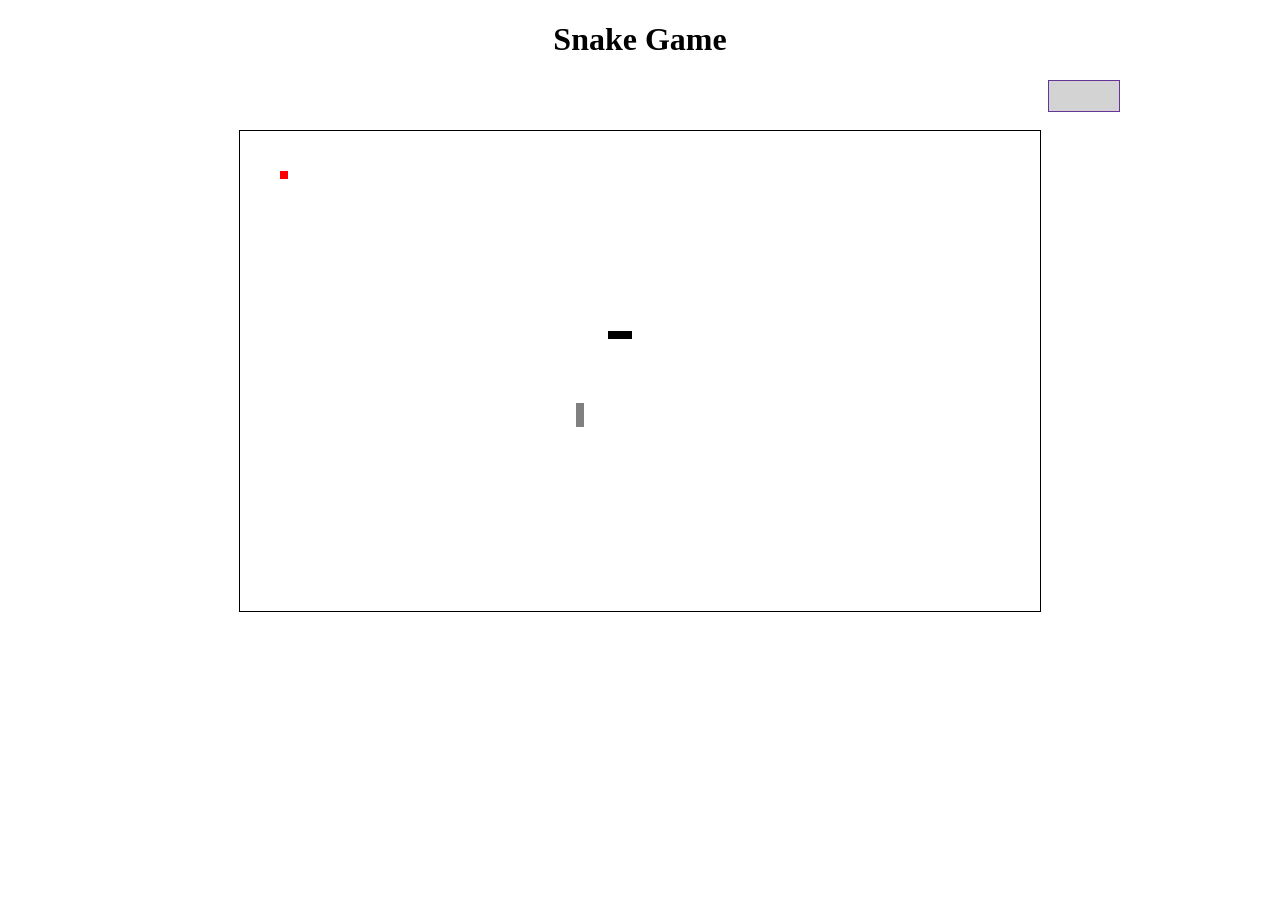
==== index.html @ 139675f8 "Added scores mechanism" ====
<!DOCTYPE html>
<html lang="en">

<head>
  <title>Snake</title>
  <link rel="stylesheet" href="snake.css" />
  <script src="snake.js"></script>
</head>

<body onload="main()">
  <h1>Snake Game</h1>
  <div id='score'></div>
  <br>
  <div id="grid"></div>
</body>

</html>
---- snake.css ----
h1 {
  text-align: center;
}

#score{
  width: 70px;
  height: 30px;
  margin-left: 1040px;
  background-color: lightgray;
  border: 1px solid rebeccapurple;
}

#grid {
  width: 800px;
  display: flex;
  margin: 0 auto;
  flex-wrap: wrap;
  border: 1px solid black;
}

.cell {
  width: 8px;
  height: 8px;
}

.snake {
  background-color: black;
}

.ghost {
  background-color: gray;
}

.food{
  background-color:red;
}
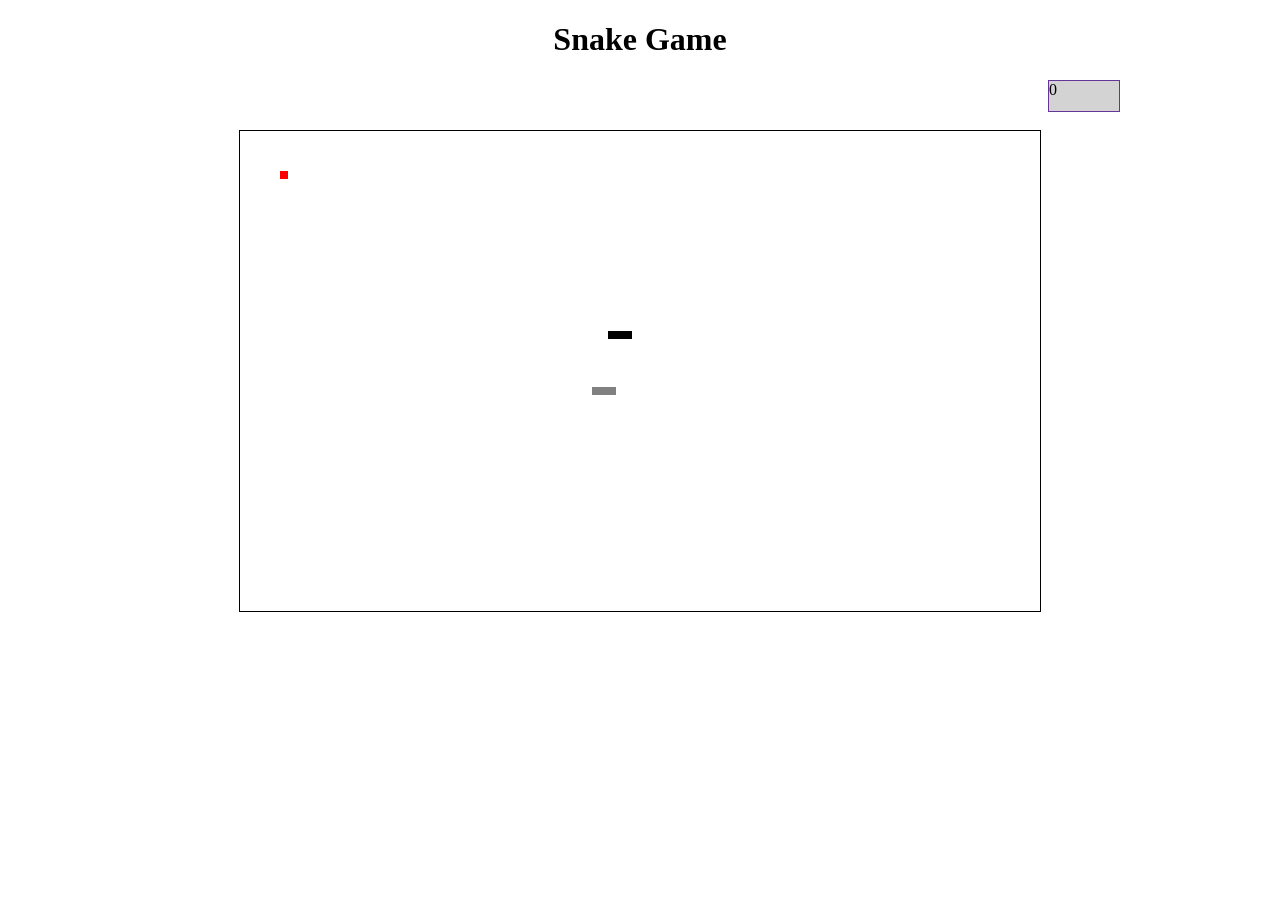
==== commit 81dcd2b4: "Fixed bug" ====
--- a/index.html
+++ b/index.html
@@ -9,7 +9,7 @@
 
 <body onload="main()">
   <h1>Snake Game</h1>
-  <div id='score'></div>
+  <div id='score'>0</div>
   <br>
   <div id="grid"></div>
 </body>
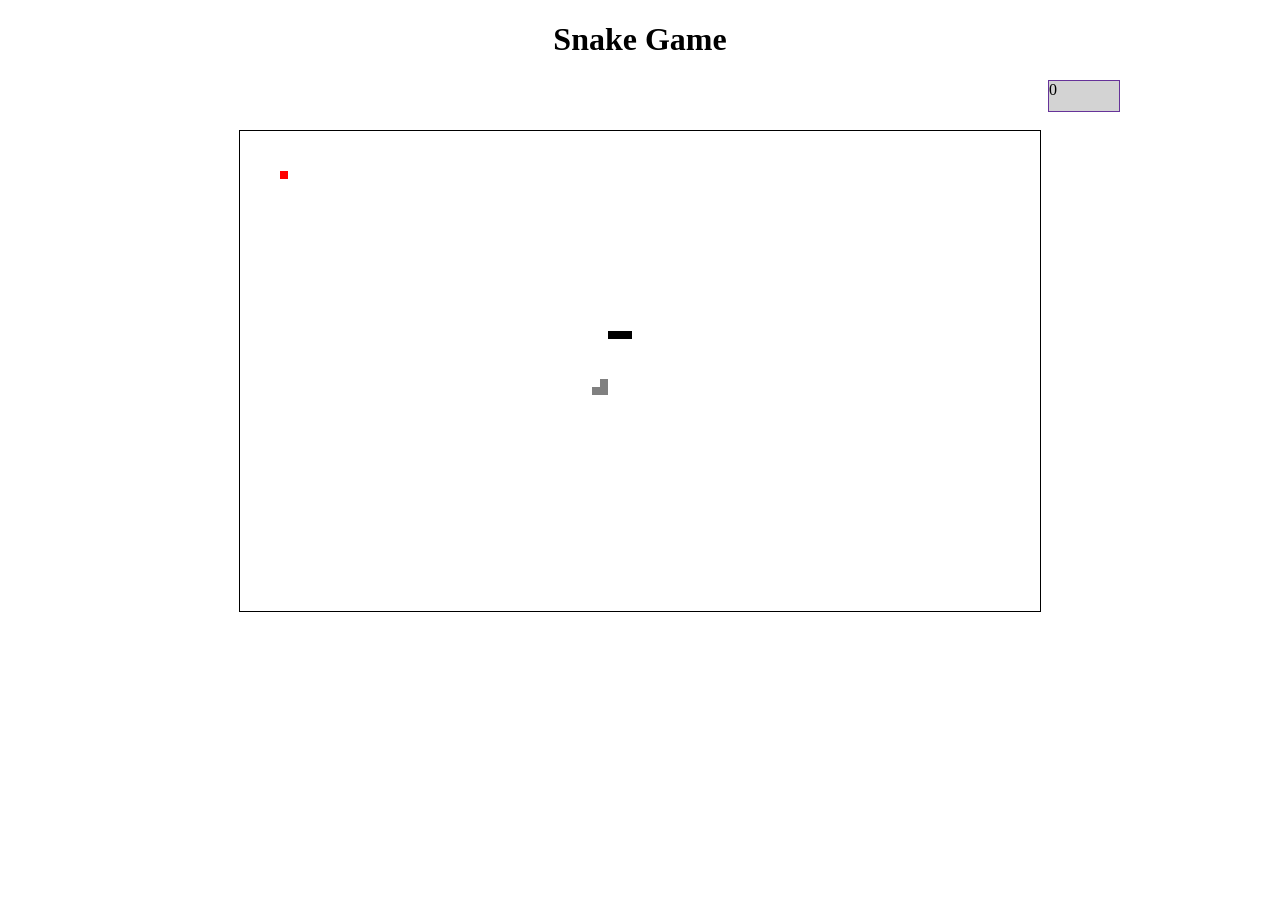
==== commit 2feb7495: "Extracted all classes in separate files" ====
--- a/index.html
+++ b/index.html
@@ -4,7 +4,12 @@
 <head>
   <title>Snake</title>
   <link rel="stylesheet" href="snake.css" />
-  <script src="snake.js"></script>
+  <script src="./scripts/direction.js"></script>
+  <script src="./scripts/snake.js"></script>
+  <script src="./scripts/game.js"></script>
+  <script src="./scripts/food.js"></script>
+  <script src="./scripts/main.js"></script>
+
 </head>
 
 <body onload="main()">
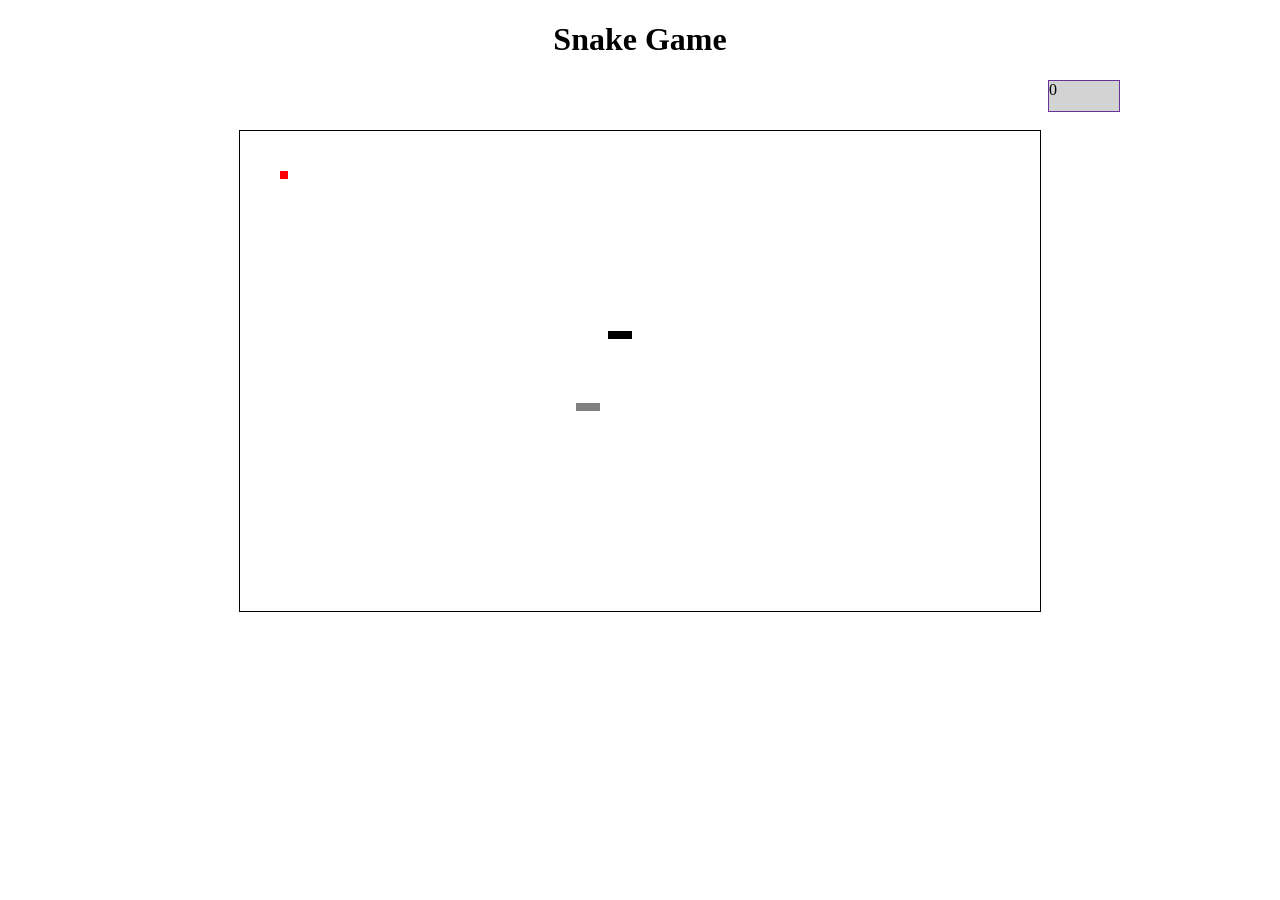
==== commit 63f957a8: "Refactored code" ====
--- a/index.html
+++ b/index.html
@@ -9,7 +9,6 @@
   <script src="./scripts/game.js"></script>
   <script src="./scripts/food.js"></script>
   <script src="./scripts/main.js"></script>
-
 </head>
 
 <body onload="main()">
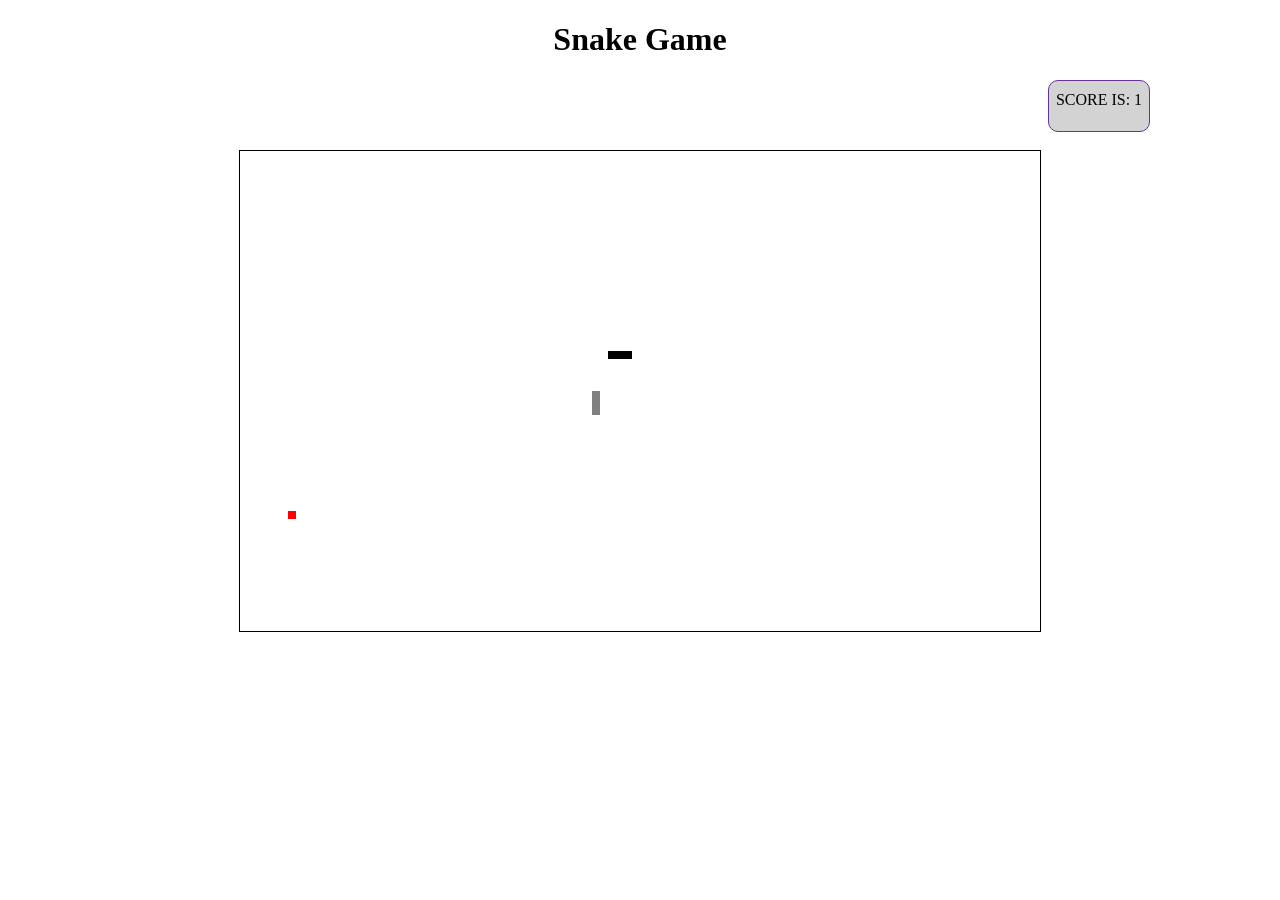
==== commit 0f11b785: "Ghost snake have the ability to eat the food" ====
--- a/index.html
+++ b/index.html
@@ -13,7 +13,7 @@
 
 <body onload="main()">
   <h1>Snake Game</h1>
-  <div id='score'>0</div>
+  <div id='score'>SCORE IS: 0</div>
   <br>
   <div id="grid"></div>
 </body>
--- a/snake.css
+++ b/snake.css
@@ -3,11 +3,14 @@
 }
 
 #score{
-  width: 70px;
-  height: 30px;
+  padding-top: 10px;
+  width: 100px;
+  height: 40px;
   margin-left: 1040px;
   background-color: lightgray;
   border: 1px solid rebeccapurple;
+  border-radius: 10px;
+  text-align: center;
 }
 
 #grid {
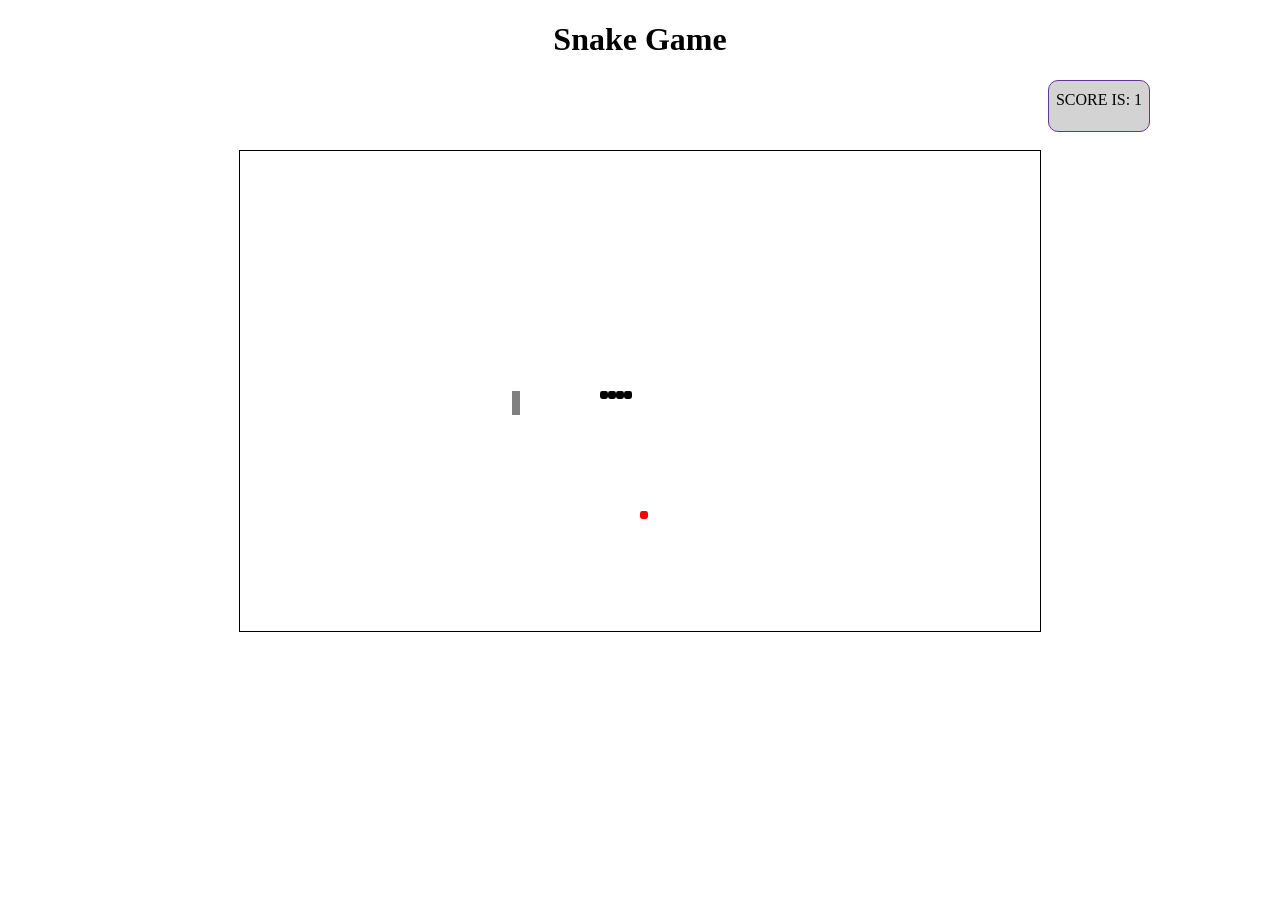
==== commit 77f36c04: "Added gameover condition" ====
--- a/index.html
+++ b/index.html
@@ -1,21 +1,20 @@
 <!DOCTYPE html>
 <html lang="en">
+  <head>
+    <title>Snake</title>
+    <link rel="stylesheet" href="snake.css" />
+    <script src="./scripts/direction.js"></script>
+    <script src="./scripts/snake.js"></script>
+    <script src="./scripts/game.js"></script>
+    <script src="./scripts/food.js"></script>
+    <script src="./scripts/main.js"></script>
+  </head>
 
-<head>
-  <title>Snake</title>
-  <link rel="stylesheet" href="snake.css" />
-  <script src="./scripts/direction.js"></script>
-  <script src="./scripts/snake.js"></script>
-  <script src="./scripts/game.js"></script>
-  <script src="./scripts/food.js"></script>
-  <script src="./scripts/main.js"></script>
-</head>
-
-<body onload="main()">
-  <h1>Snake Game</h1>
-  <div id='score'>SCORE IS: 0</div>
-  <br>
-  <div id="grid"></div>
-</body>
-
-</html>+  <body onload="main()">
+    <h1>Snake Game</h1>
+    <div id="score">SCORE IS: 0</div>
+    <br />
+    <div id="grid"></div>
+    <div id="gameOver"></div>
+  </body>
+</html>
--- a/snake.css
+++ b/snake.css
@@ -2,7 +2,7 @@
   text-align: center;
 }
 
-#score{
+#score {
   padding-top: 10px;
   width: 100px;
   height: 40px;
@@ -28,12 +28,20 @@
 
 .snake {
   background-color: black;
+  border-radius: 30%;
 }
 
 .ghost {
   background-color: gray;
 }
 
-.food{
-  background-color:red;
-}+.food {
+  border-radius: 30%;
+  background-color: red;
+}
+
+.gameOver {
+  margin: 0 auto;
+  font-size: 40px;
+  text-align: center;
+}
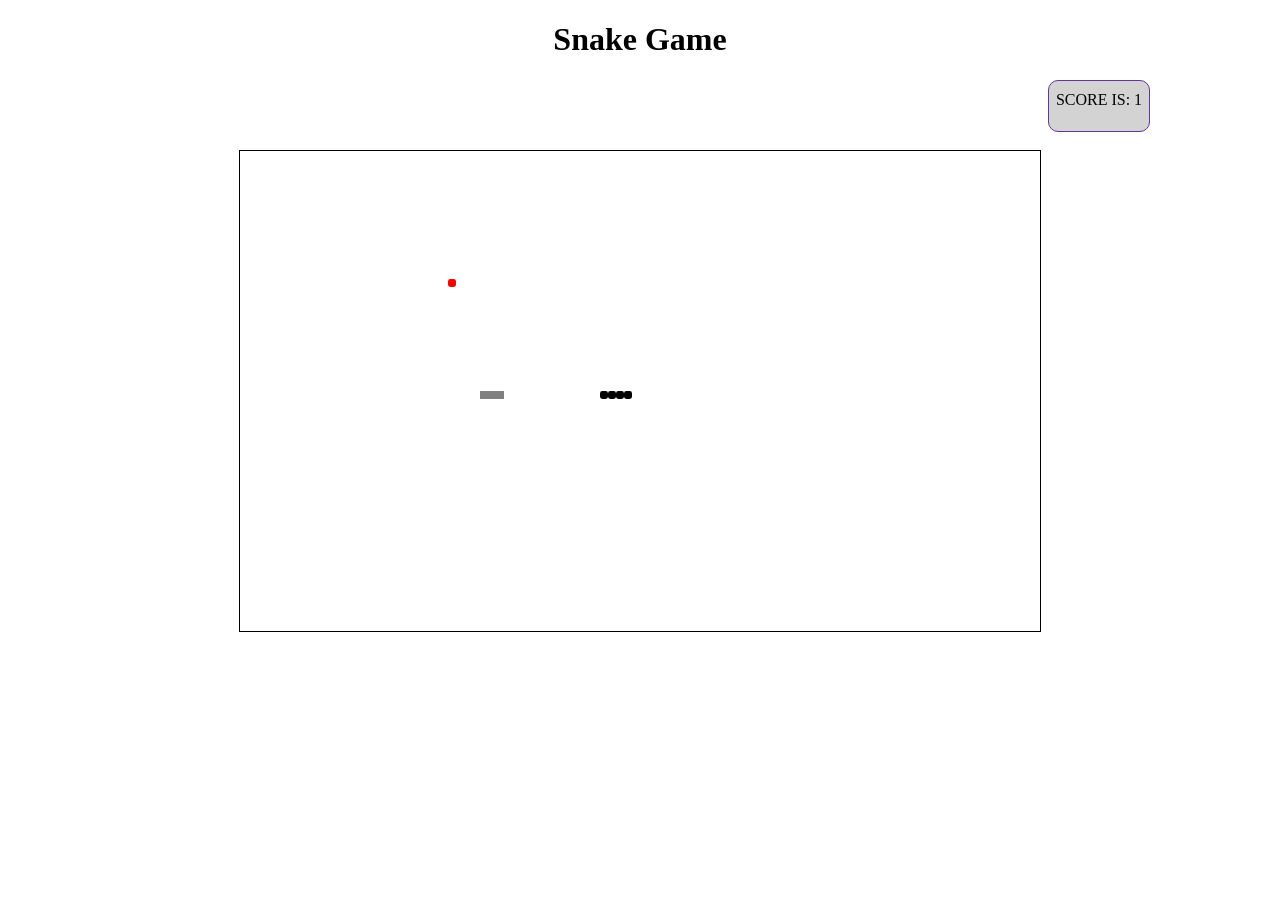
==== commit 0a913b51: "Added server file now game can be host on server" ====
--- a/index.html
+++ b/index.html
@@ -10,7 +10,7 @@
     <script src="./scripts/main.js"></script>
   </head>
 
-  <body onload="main()">
+  <body>
     <h1>Snake Game</h1>
     <div id="score">SCORE IS: 0</div>
     <br />
